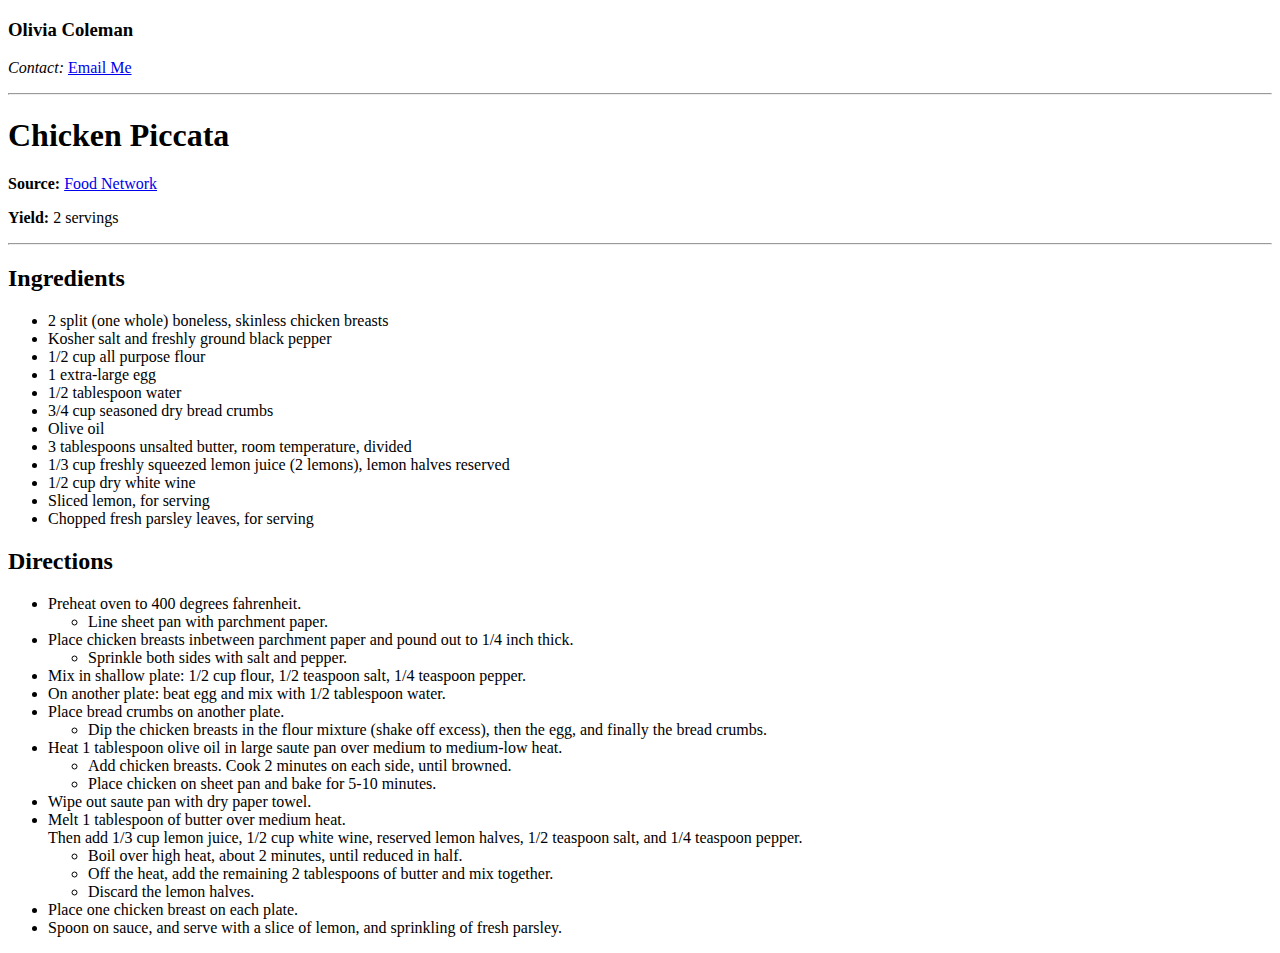
==== hw-04/index.html @ bf35688b "Created recipe page" ====
<!DOCTYPE html>
<html>
  <head>
    <meta charset="utf-8">
    <title>Recipe</title>
  </head>
  <body>
    <h3>Olivia Coleman</h3>
    <p><em>Contact:</em> <a href="mailto:olivia.coleman@umconnect.umt.edu">Email Me</a></p>
  <hr/>
    <h1>Chicken Piccata</h1>
    <p><b>Source:</b> <a href="http://www.foodnetwork.com/recipes/ina-garten/chicken-piccata-recipe">Food Network</a></p>
    <p><b>Yield:</b> 2 servings</p>
  <hr/>
    <h2>Ingredients</h2>
    <ul>
      <li>2 split (one whole) boneless, skinless chicken breasts</li>
      <li>Kosher salt and freshly ground black pepper</li>
      <li>1/2 cup all purpose flour</li>
      <li>1 extra-large egg</li>
      <li>1/2 tablespoon water</li>
      <li>3/4 cup seasoned dry bread crumbs</li>
      <li>Olive oil</li>
      <li>3 tablespoons unsalted butter, room temperature, divided</li>
      <li>1/3 cup freshly squeezed lemon juice (2 lemons), lemon halves reserved</li>
      <li>1/2 cup dry white wine</li>
      <li>Sliced lemon, for serving</li>
      <li>Chopped fresh parsley leaves, for serving</li>
    </ul>
    <h2>Directions</h2>
    <ul>
      <li>Preheat oven to 400 degrees fahrenheit.
        <ul>
          <li>Line sheet pan with parchment paper.</li>
        </ul>
      </li>
      <li>Place chicken breasts inbetween parchment paper and pound out to 1/4 inch thick.
        <ul>
          <li>Sprinkle both sides with salt and pepper.</li>
        </ul>
      </li>
      <li>Mix in shallow plate: 1/2 cup flour, 1/2 teaspoon salt, 1/4 teaspoon pepper.</li>
      <li>On another plate: beat egg and mix with 1/2 tablespoon water.</li>
      <li>Place bread crumbs on another plate.
        <ul>
          <li>Dip the chicken breasts in the flour mixture (shake off excess), then the egg, and finally the bread crumbs.</li>
        </ul>
      </li>
      <li>Heat 1 tablespoon olive oil in large saute pan over medium to medium-low heat.
        <ul>
          <li>Add chicken breasts. Cook 2 minutes on each side, until browned.</li>
          <li>Place chicken on sheet pan and bake for 5-10 minutes.</li>
        </ul>
      </li>
      <li>Wipe out saute pan with dry paper towel.</li>
      <li>Melt 1 tablespoon of butter over medium heat.<br> Then add 1/3 cup lemon juice, 1/2 cup white wine, reserved lemon halves, 1/2 teaspoon salt, and 1/4 teaspoon pepper.
        <ul>
          <li>Boil over high heat, about 2 minutes, until reduced in half.</li>
          <li>Off the heat, add the remaining 2 tablespoons of butter and mix together.</li>
          <li>Discard the lemon halves.</li>
        </ul>
      </li>
      <li>Place one chicken breast on each plate.</li>
      <li>Spoon on sauce, and serve with a slice of lemon, and sprinkling of fresh parsley.</li>
    </ul>
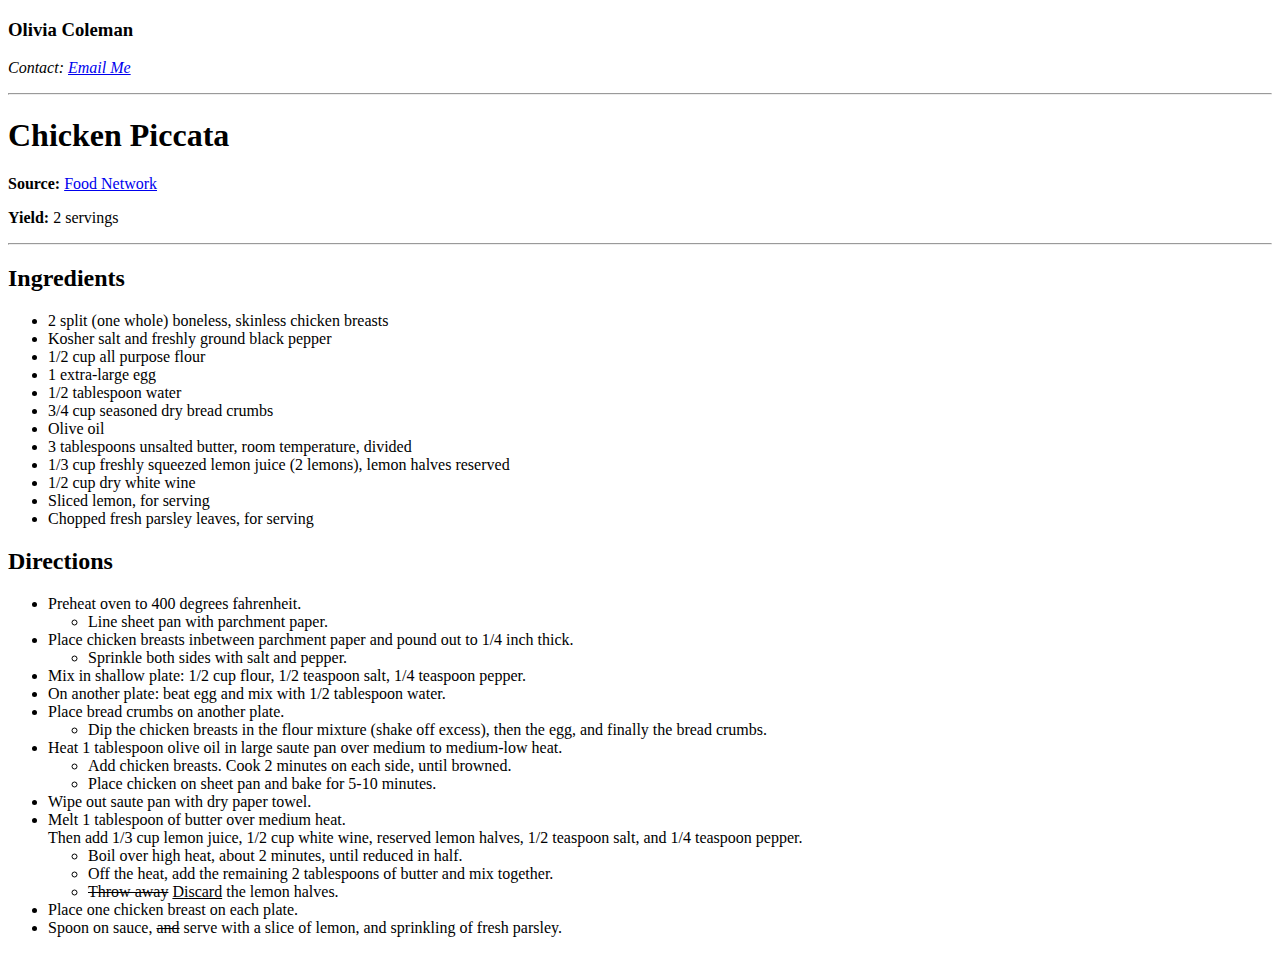
==== commit 5b3bc56b: "another code update" ====
--- a/hw-04/index.html
+++ b/hw-04/index.html
@@ -6,10 +6,12 @@
   </head>
   <body>
     <h3>Olivia Coleman</h3>
+    <address>
     <p><em>Contact:</em> <a href="mailto:olivia.coleman@umconnect.umt.edu">Email Me</a></p>
+    </address>
   <hr/>
     <h1>Chicken Piccata</h1>
-    <p><b>Source:</b> <a href="http://www.foodnetwork.com/recipes/ina-garten/chicken-piccata-recipe">Food Network</a></p>
+    <p><strong>Source:</strong> <a href="http://www.foodnetwork.com/recipes/ina-garten/chicken-piccata-recipe">Food Network</a></p>
     <p><b>Yield:</b> 2 servings</p>
   <hr/>
     <h2>Ingredients</h2>
@@ -57,9 +59,11 @@
         <ul>
           <li>Boil over high heat, about 2 minutes, until reduced in half.</li>
           <li>Off the heat, add the remaining 2 tablespoons of butter and mix together.</li>
-          <li>Discard the lemon halves.</li>
+          <li><del>Throw away</del> <ins>Discard</ins> the lemon halves.</li>
         </ul>
       </li>
       <li>Place one chicken breast on each plate.</li>
-      <li>Spoon on sauce, and serve with a slice of lemon, and sprinkling of fresh parsley.</li>
+      <li>Spoon on sauce, <s>and</s> serve with a slice of lemon, and sprinkling of fresh parsley.</li>
     </ul>
+  </body>
+</html>
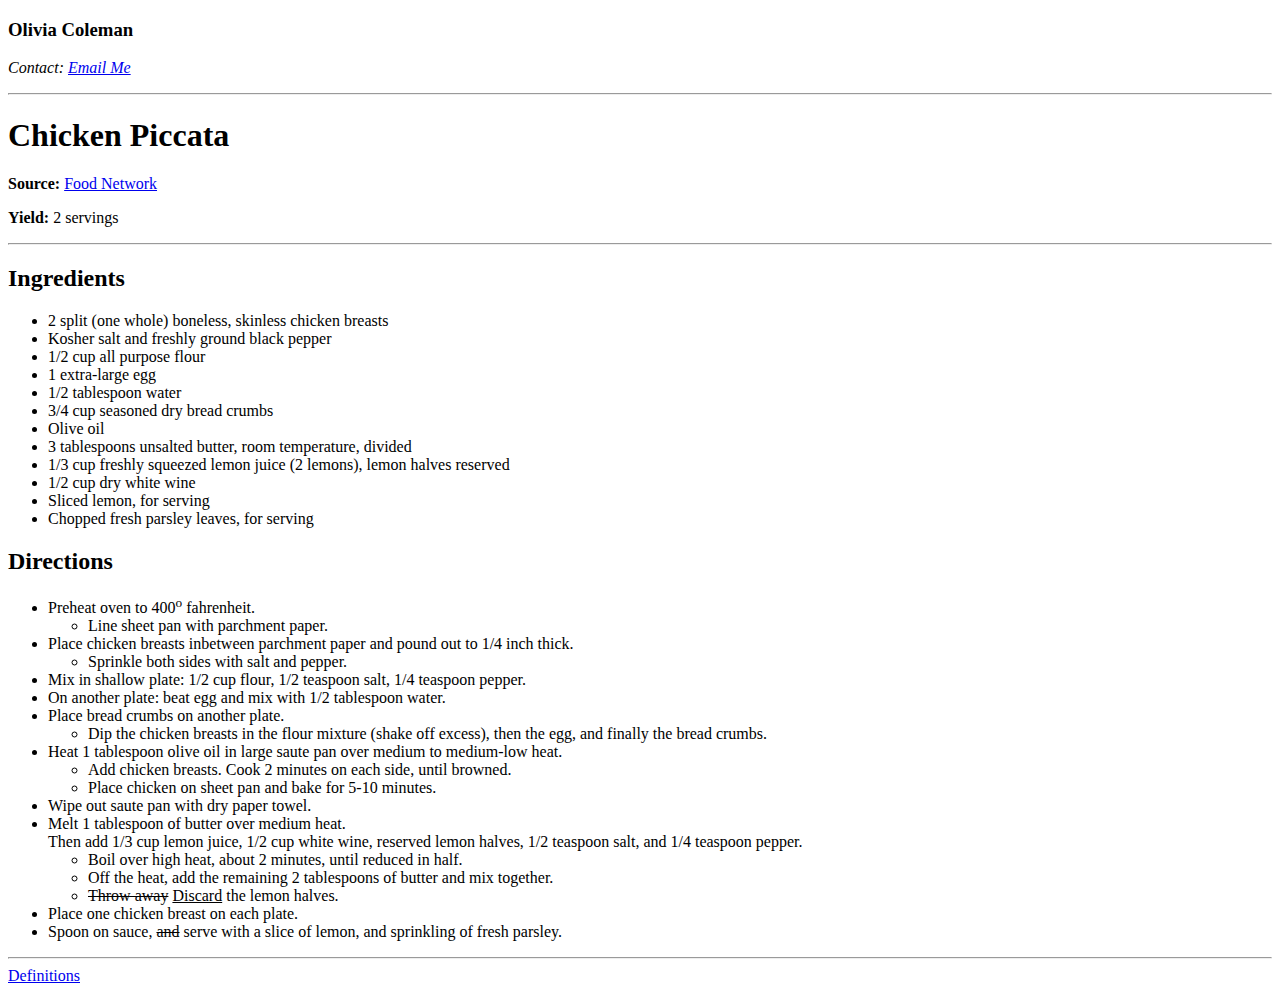
==== commit 49c34044: "created definitions.html" ====
--- a/hw-04/index.html
+++ b/hw-04/index.html
@@ -31,7 +31,7 @@
     </ul>
     <h2>Directions</h2>
     <ul>
-      <li>Preheat oven to 400 degrees fahrenheit.
+      <li>Preheat oven to 400<sup>o</sup> fahrenheit.
         <ul>
           <li>Line sheet pan with parchment paper.</li>
         </ul>
@@ -65,5 +65,7 @@
       <li>Place one chicken breast on each plate.</li>
       <li>Spoon on sauce, <s>and</s> serve with a slice of lemon, and sprinkling of fresh parsley.</li>
     </ul>
+  <hr/>
+  <a href="definitions.html">Definitions</a>
   </body>
 </html>
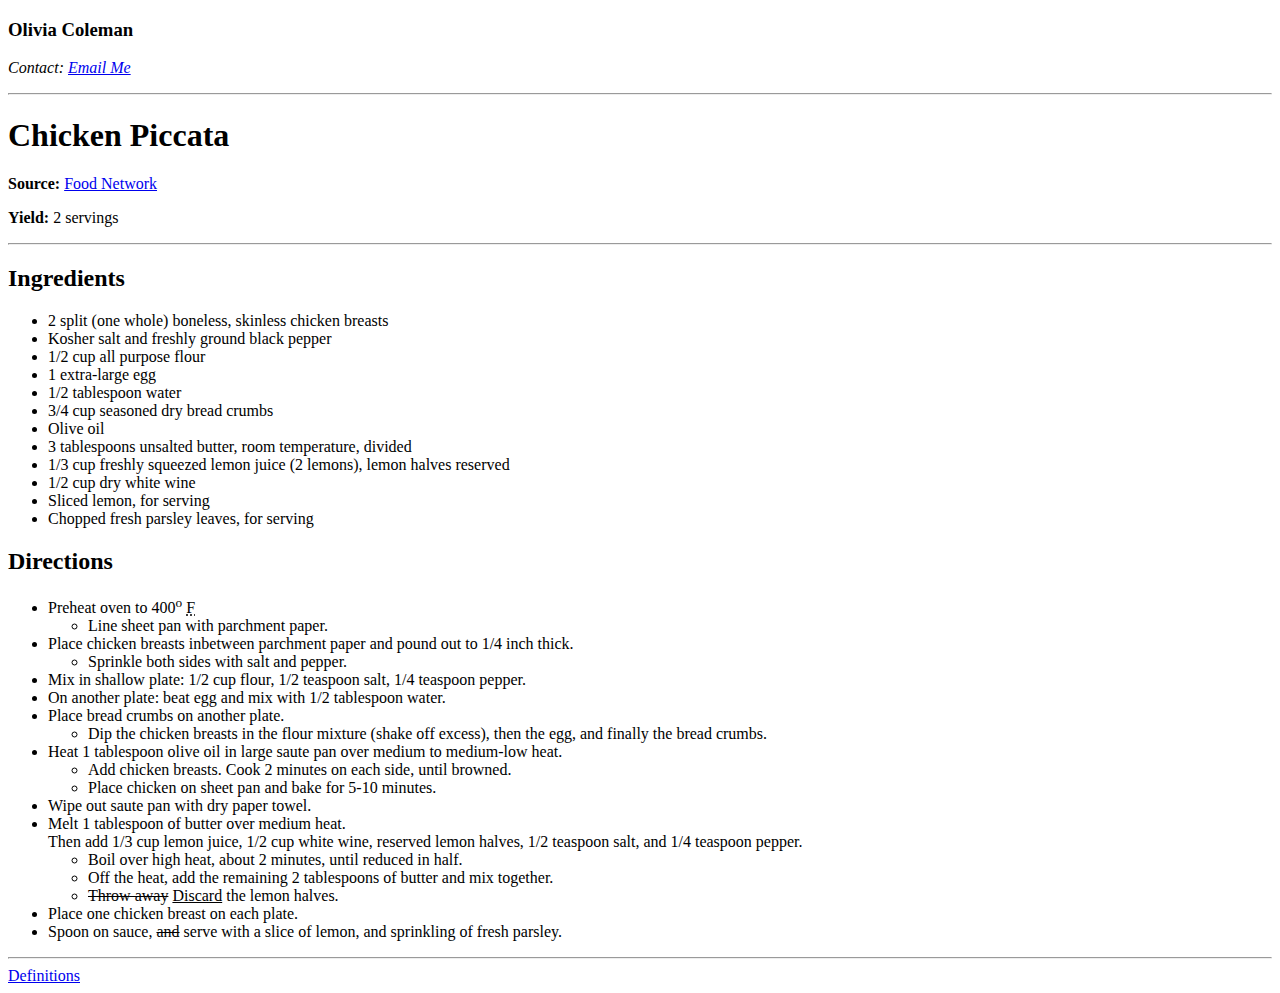
==== commit 1e7c267e: "added abbreviation" ====
--- a/hw-04/index.html
+++ b/hw-04/index.html
@@ -31,7 +31,7 @@
     </ul>
     <h2>Directions</h2>
     <ul>
-      <li>Preheat oven to 400<sup>o</sup> fahrenheit.
+      <li>Preheat oven to 400<sup>o</sup> <abbr title="fahrenheit">F</abbr>
         <ul>
           <li>Line sheet pan with parchment paper.</li>
         </ul>
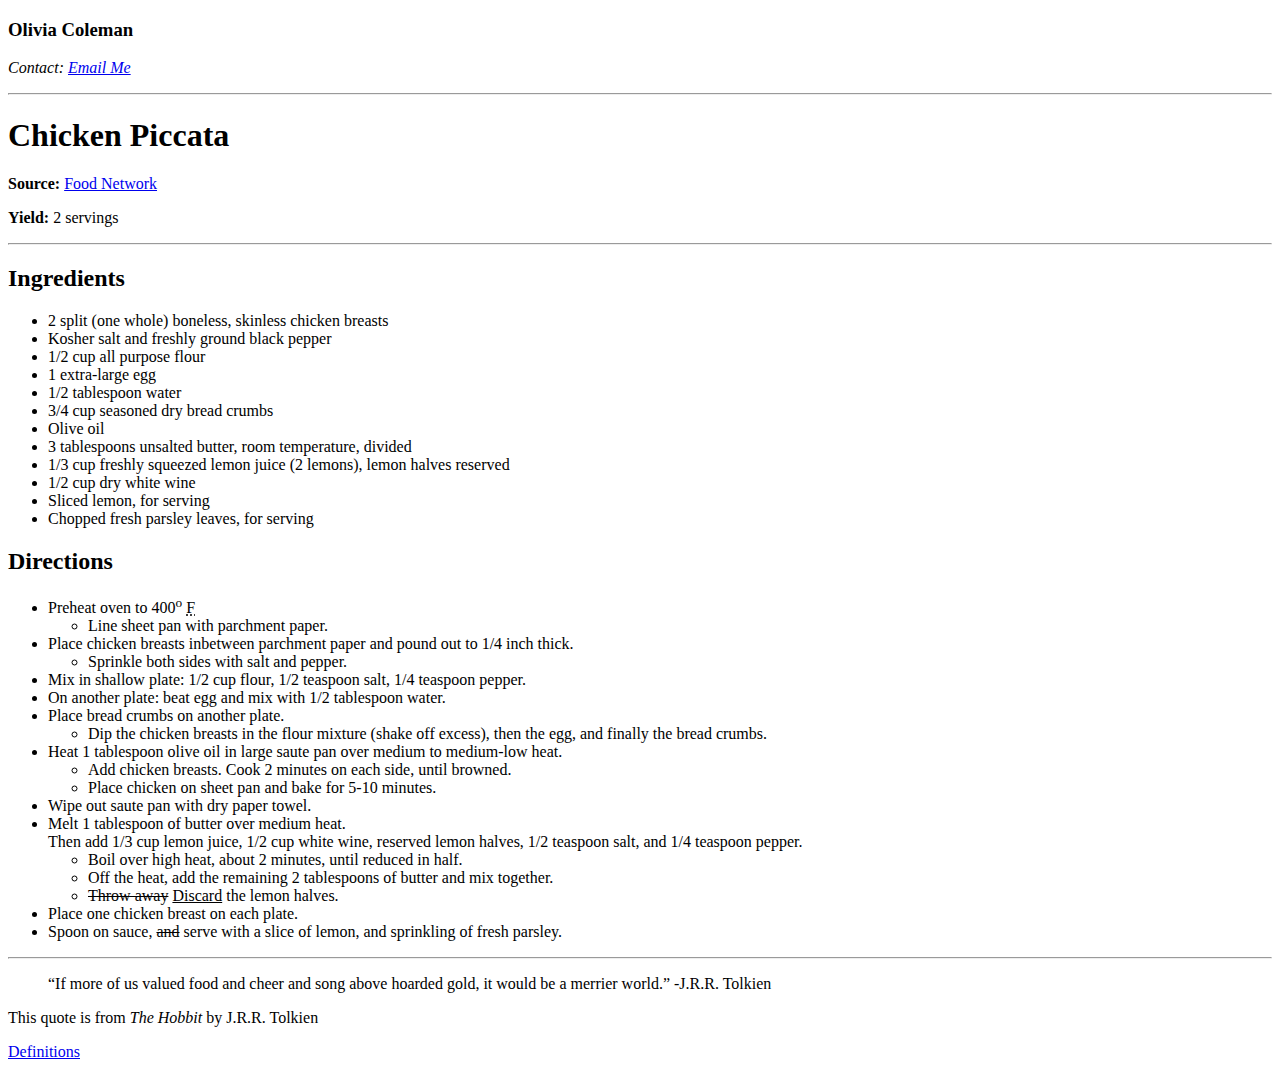
==== commit 167a4321: "Added blockquote" ====
--- a/hw-04/index.html
+++ b/hw-04/index.html
@@ -66,6 +66,10 @@
       <li>Spoon on sauce, <s>and</s> serve with a slice of lemon, and sprinkling of fresh parsley.</li>
     </ul>
   <hr/>
+  <blockquote cite="http://www.goodreads.com/quotes/tag/food">
+    <p><q>If more of us valued food and cheer and song above hoarded gold, it would be a merrier world.</q> -J.R.R. Tolkien</p>
+  </blockquote>
+  <p>This quote is from <cite>The Hobbit</cite> by J.R.R. Tolkien</p>
   <a href="definitions.html">Definitions</a>
   </body>
 </html>
